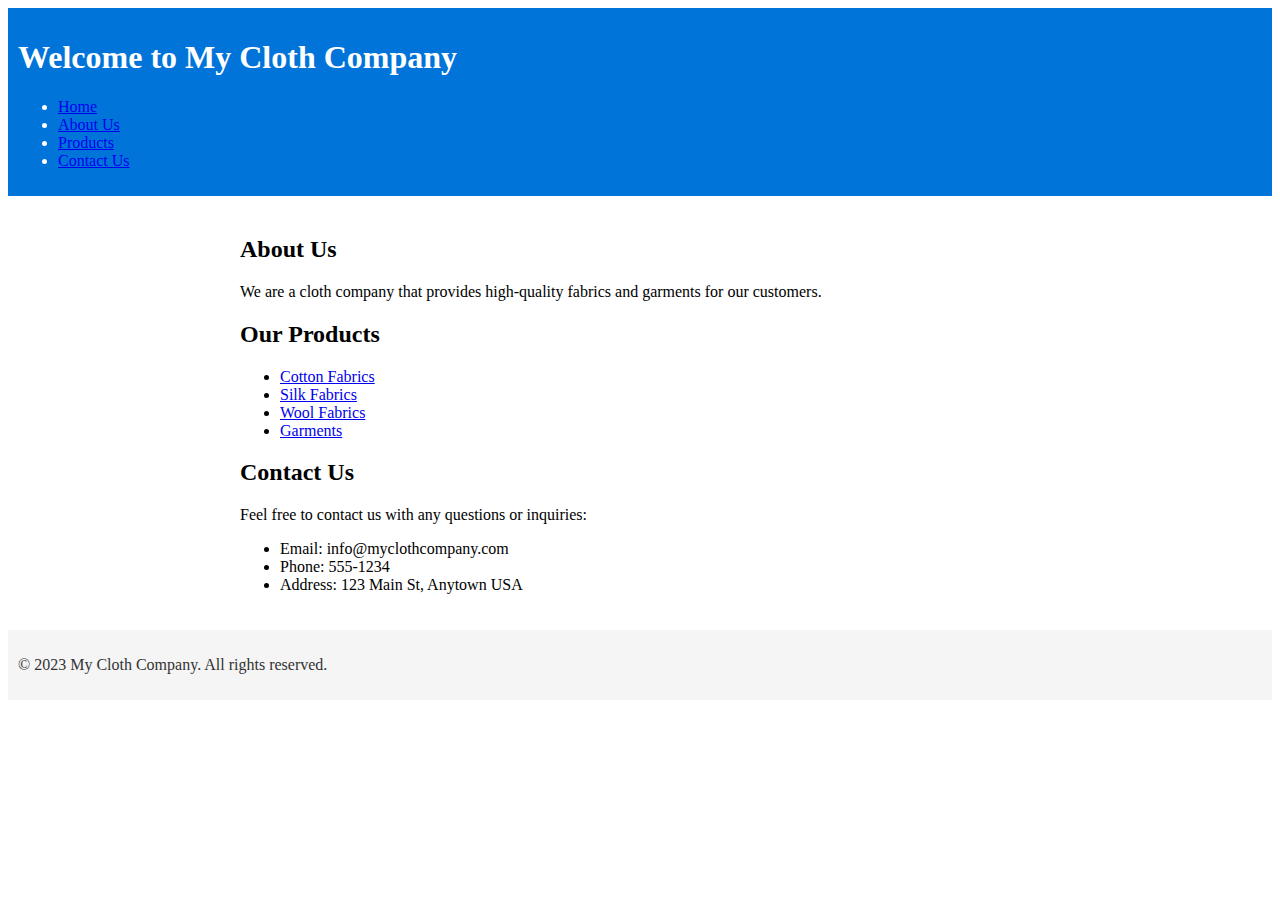
==== index.html @ 1fd80edc "Added CSS file" ====
<!DOCTYPE html>
<html>
  <head>
    <title>My Cloth Company - Welcome</title>
    <meta charset="UTF-8">
    <meta name="viewport" content="width=device-width, initial-scale=1.0">
    <link rel="stylesheet" href="styles.css">
  </head>
  <body>
    <header>
      <h1>Welcome to My Cloth Company</h1>
      <nav>
        <ul>
          <li><a href="#">Home</a></li>
          <li><a href="#">About Us</a></li>
          <li><a href="products.html">Products</a></li>
          <li><a href="#">Contact Us</a></li>
        </ul>
      </nav>
    </header>
    
    <main>
      <section>
        <h2>About Us</h2>
        <p>We are a cloth company that provides high-quality fabrics and garments for our customers.</p>
      </section>
      
      <section>
        <h2>Our Products</h2>
        <ul>
          <li><a href="#">Cotton Fabrics</a></li>
          <li><a href="#">Silk Fabrics</a></li>
          <li><a href="#">Wool Fabrics</a></li>
          <li><a href="#">Garments</a></li>
        </ul>
      </section>
      
      <section>
        <h2>Contact Us</h2>
        <p>Feel free to contact us with any questions or inquiries:</p>
        <ul>
          <li>Email: info@myclothcompany.com</li>
          <li>Phone: 555-1234</li>
          <li>Address: 123 Main St, Anytown USA</li>
        </ul>
      </section>
    </main>
    
    <footer>
      <p>&copy; 2023 My Cloth Company. All rights reserved.</p>
    </footer>
  </body>
</html>
---- styles.css ----
/* Apply a blue background color to the header */
header {
  background-color: #0074D9;
  color: #fff;
  padding: 10px;
}

/* Center the main content */
main {
  max-width: 800px;
  margin: 0 auto;
  padding: 20px;
}

/* Apply a gray background color to the footer */
footer {
  background-color: #f5f5f5;
  color: #333;
  padding: 10px;
}
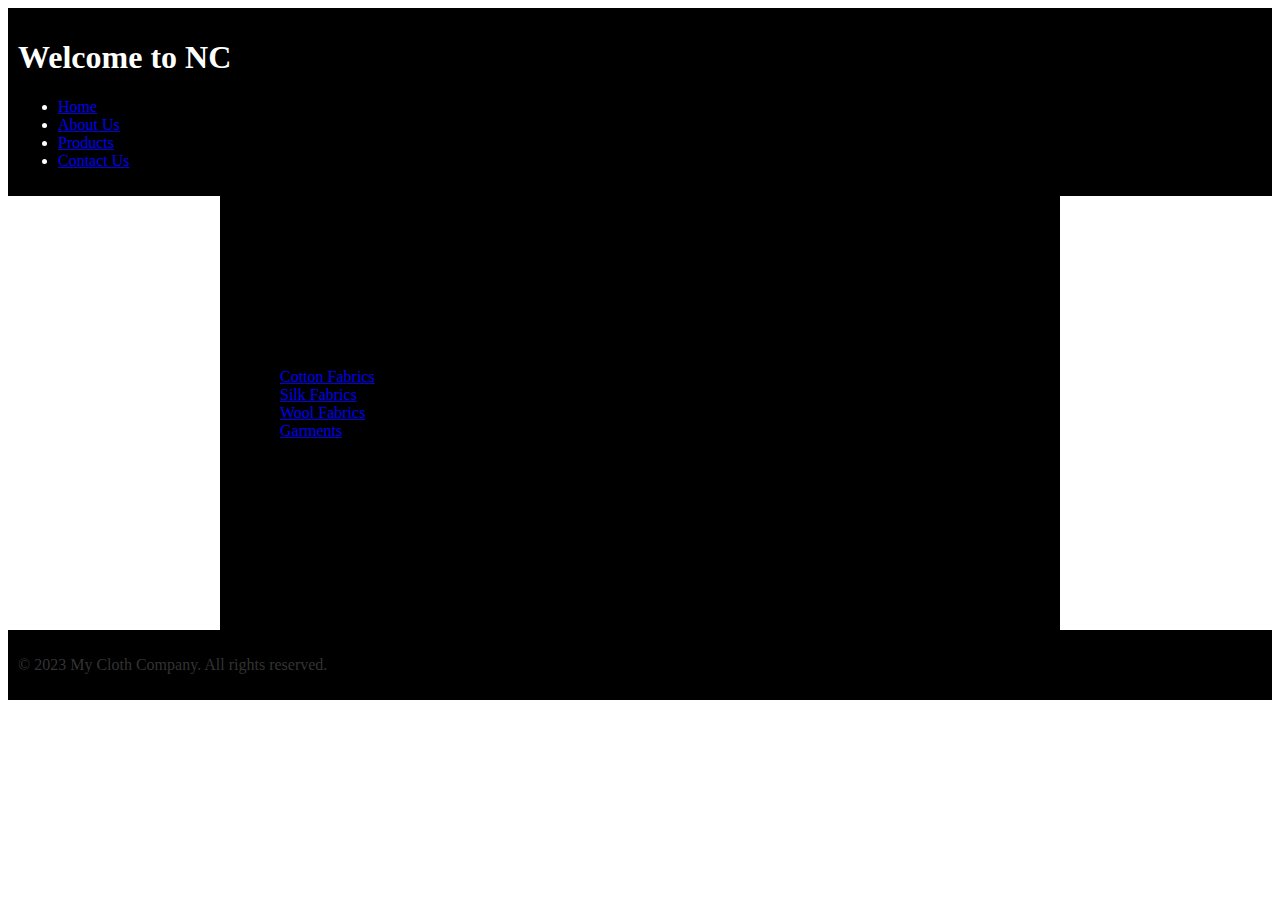
==== commit 72a6c6d8: "black" ====
--- a/index.html
+++ b/index.html
@@ -8,7 +8,7 @@
   </head>
   <body>
     <header>
-      <h1>Welcome to My Cloth Company</h1>
+      <h1>Welcome to NC</h1>
       <nav>
         <ul>
           <li><a href="#">Home</a></li>
@@ -39,8 +39,8 @@
         <h2>Contact Us</h2>
         <p>Feel free to contact us with any questions or inquiries:</p>
         <ul>
-          <li>Email: info@myclothcompany.com</li>
-          <li>Phone: 555-1234</li>
+          <li>Email: max.mip09@gmail.com</li>
+          <li>Phone: 555-NO-WAY</li>
           <li>Address: 123 Main St, Anytown USA</li>
         </ul>
       </section>
--- a/styles.css
+++ b/styles.css
@@ -1,6 +1,6 @@
 /* Apply a blue background color to the header */
 header {
-  background-color: #0074D9;
+  background-color: #000000;
   color: #fff;
   padding: 10px;
 }
@@ -10,11 +10,12 @@
   max-width: 800px;
   margin: 0 auto;
   padding: 20px;
+    background-color: #000000;
 }
 
 /* Apply a gray background color to the footer */
 footer {
-  background-color: #f5f5f5;
+  background-color: #000000;
   color: #333;
   padding: 10px;
 }
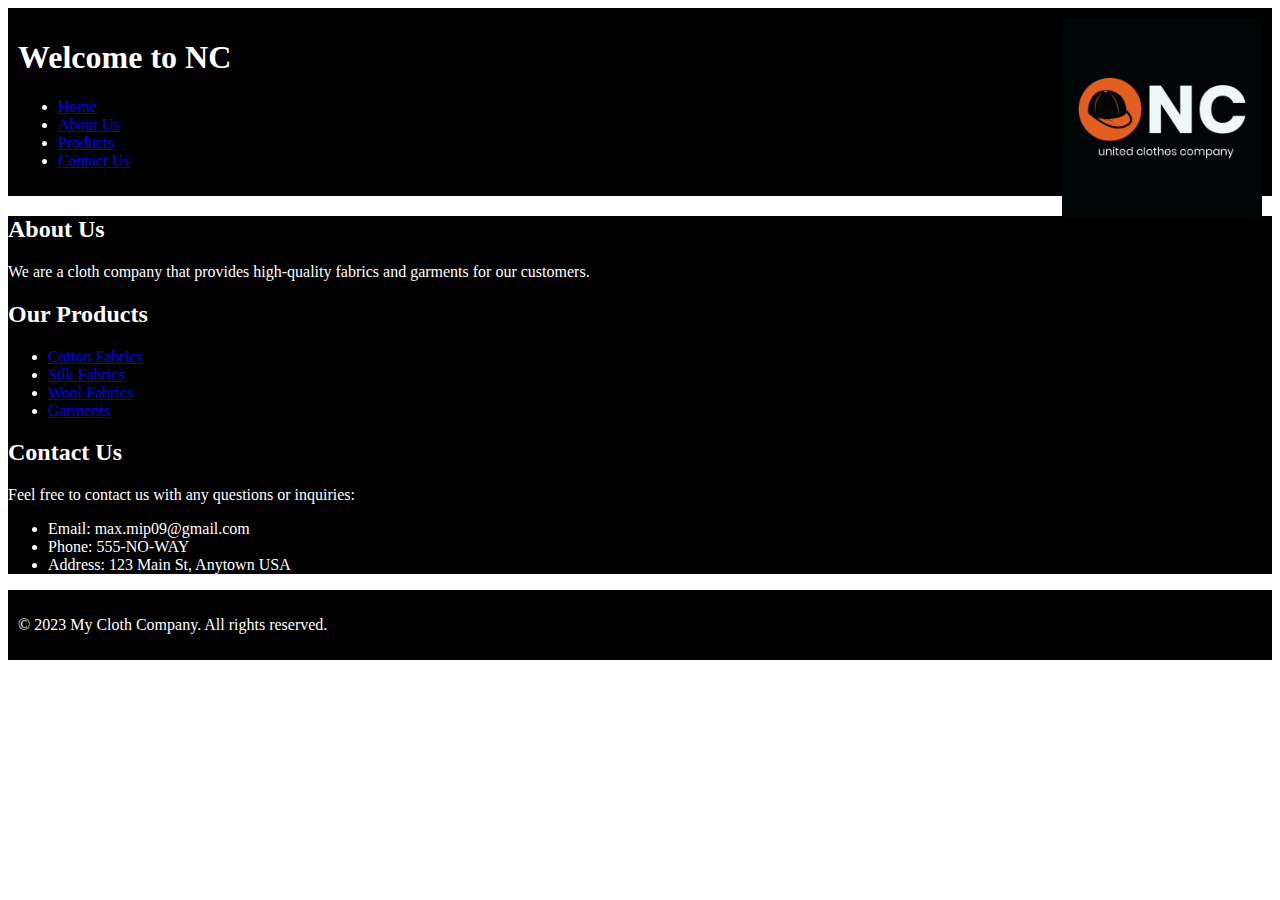
==== commit 2d73e92c: "LOGO!!" ====
--- a/index.html
+++ b/index.html
@@ -8,7 +8,9 @@
   </head>
   <body>
     <header>
+      <img src="logo.jpeg" width="200" style="float: right"/>
       <h1>Welcome to NC</h1>
+      
       <nav>
         <ul>
           <li><a href="#">Home</a></li>
--- a/styles.css
+++ b/styles.css
@@ -7,15 +7,14 @@
 
 /* Center the main content */
 main {
-  max-width: 800px;
   margin: 0 auto;
-  padding: 20px;
-    background-color: #000000;
+  color: #ffffff;
+  background-color: #000000;
 }
 
 /* Apply a gray background color to the footer */
 footer {
   background-color: #000000;
-  color: #333;
+  color: #ffffff;
   padding: 10px;
 }
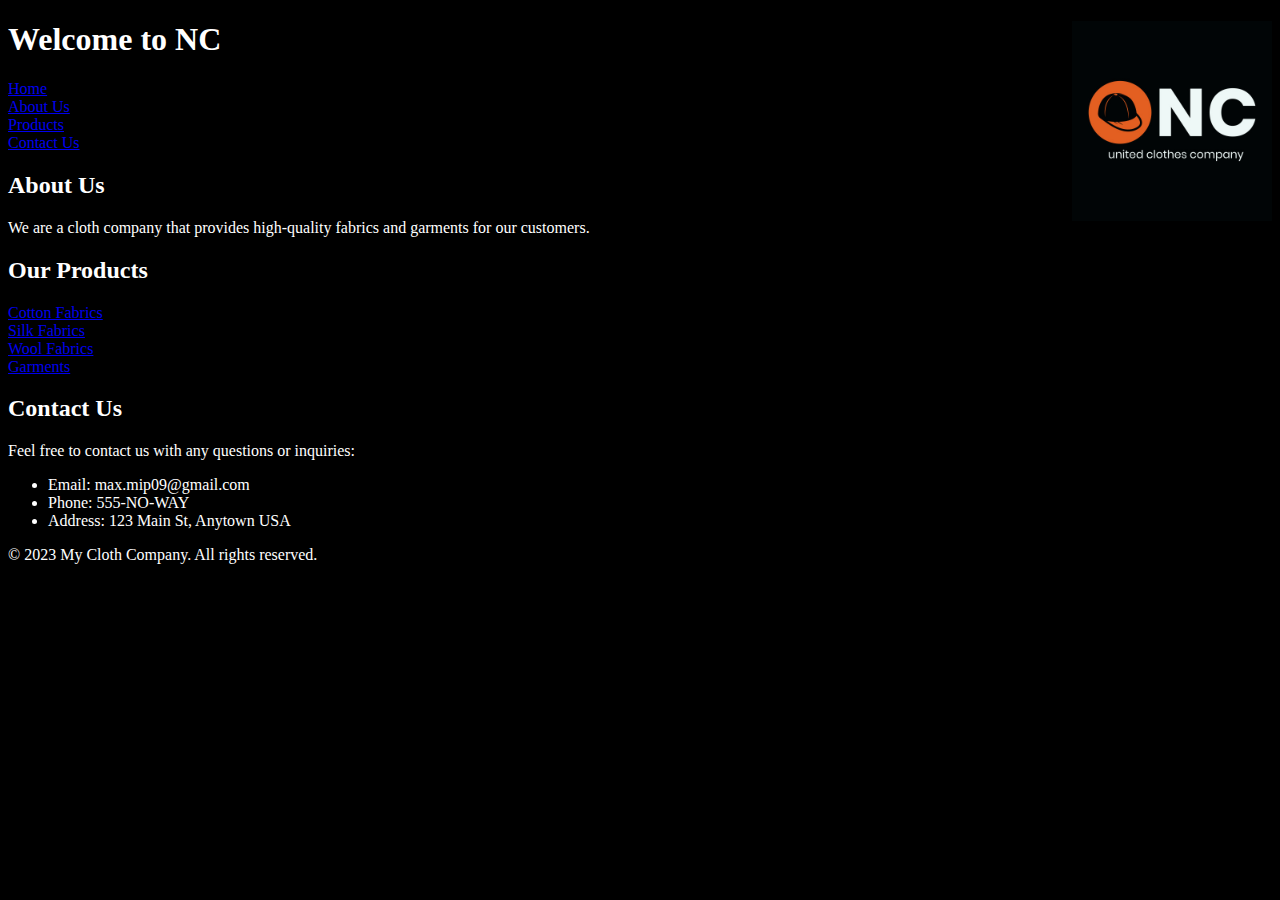
==== commit c9ba8a35: "style update" ====
--- a/index.html
+++ b/index.html
@@ -13,15 +13,22 @@
       
       <nav>
         <ul>
+          </ul><div></div>
           <li><a href="#">Home</a></li>
+          </ul><div></div>
           <li><a href="#">About Us</a></li>
+          </ul><div></div>
           <li><a href="products.html">Products</a></li>
+          </nav><div></div>
           <li><a href="#">Contact Us</a></li>
         </ul>
       </nav>
     </header>
     
     <main>
+      </div><styles class="css">
+      
+      </styles>
       <section>
         <h2>About Us</h2>
         <p>We are a cloth company that provides high-quality fabrics and garments for our customers.</p>
@@ -30,13 +37,16 @@
       <section>
         <h2>Our Products</h2>
         <ul>
+          </ul><div></div>
           <li><a href="#">Cotton Fabrics</a></li>
+          </section><div></div>
           <li><a href="#">Silk Fabrics</a></li>
           <li><a href="#">Wool Fabrics</a></li>
           <li><a href="#">Garments</a></li>
         </ul>
       </section>
       
+    </section><div></div>
       <section>
         <h2>Contact Us</h2>
         <p>Feel free to contact us with any questions or inquiries:</p>
--- a/styles.css
+++ b/styles.css
@@ -1,8 +1,10 @@
 /* Apply a blue background color to the header */
+body {
+  background-color: #000000;
+}
+
 header {
-  background-color: #000000;
   color: #fff;
-  padding: 10px;
 }
 
 /* Center the main content */
@@ -16,5 +18,4 @@
 footer {
   background-color: #000000;
   color: #ffffff;
-  padding: 10px;
 }
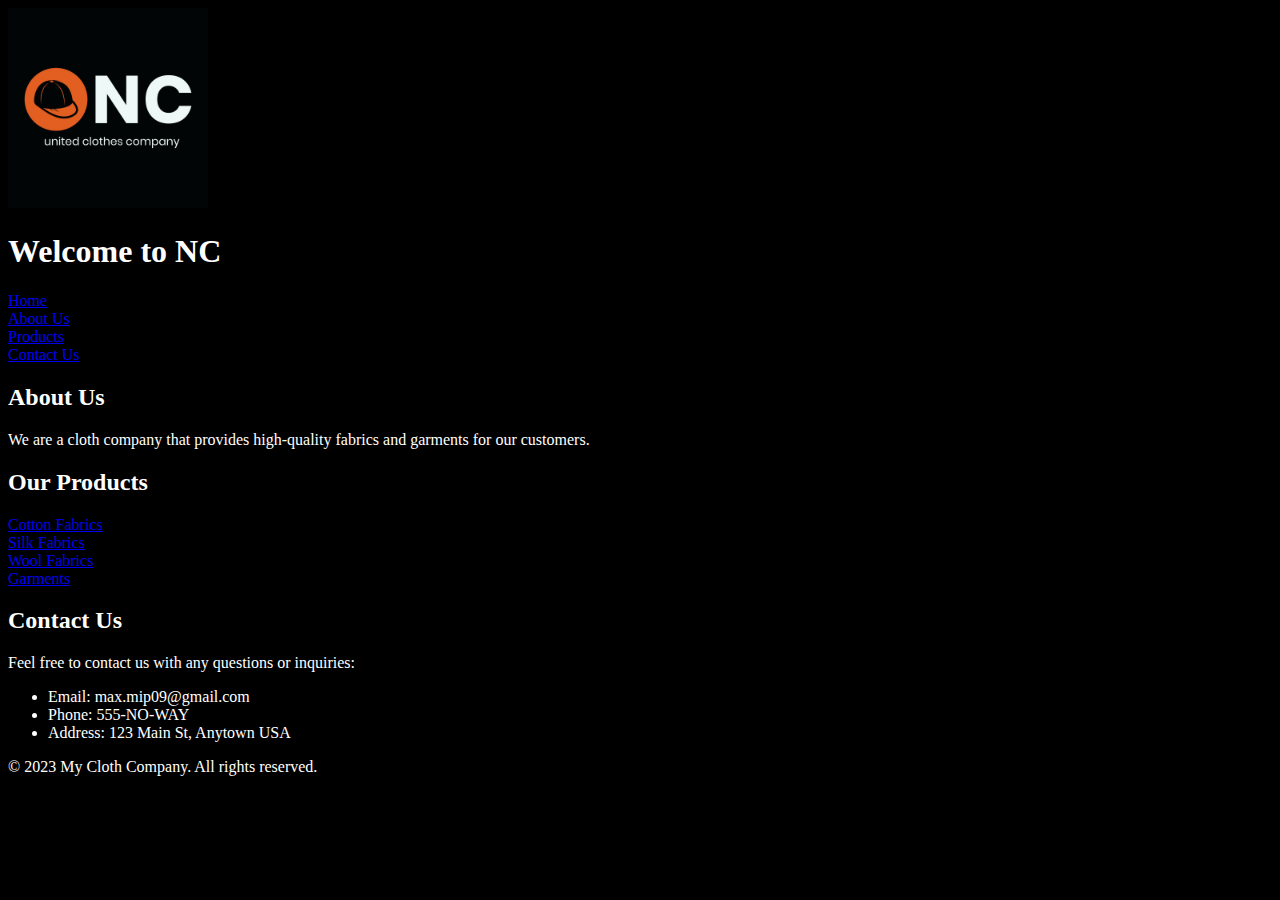
==== commit a512d13a: "logo position layout" ====
--- a/index.html
+++ b/index.html
@@ -8,7 +8,8 @@
   </head>
   <body>
     <header>
-      <img src="logo.jpeg" width="200" style="float: right"/>
+      <img src="logo.jpeg" width="200" style="float: righupt"/>
+
       <h1>Welcome to NC</h1>
       
       <nav>
@@ -45,7 +46,7 @@
           <li><a href="#">Garments</a></li>
         </ul>
       </section>
-      
+
     </section><div></div>
       <section>
         <h2>Contact Us</h2>
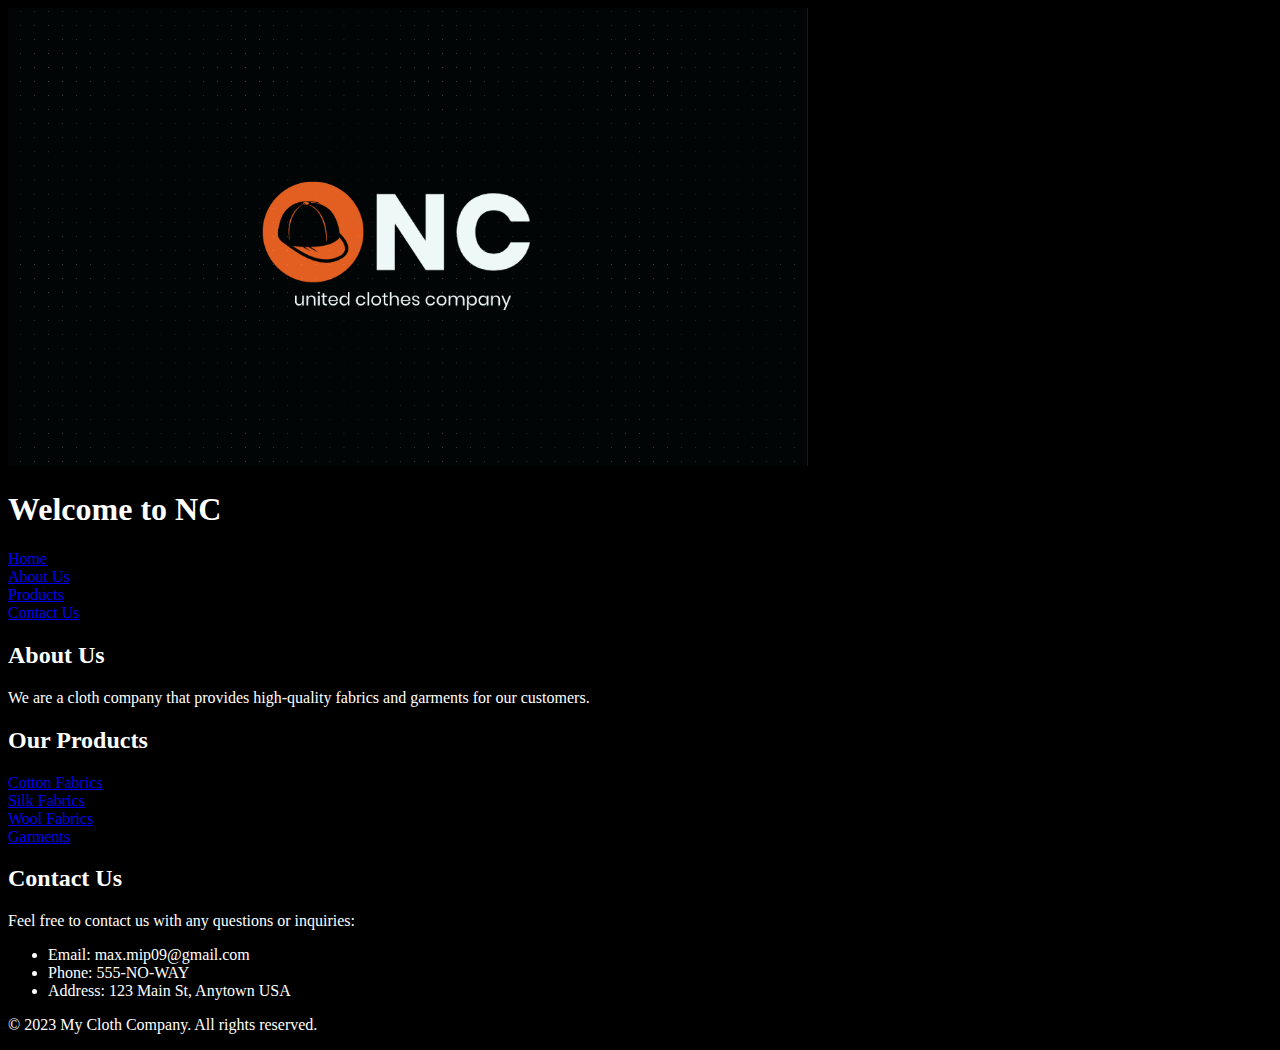
==== commit 2a692b61: "change with logo size" ====
--- a/index.html
+++ b/index.html
@@ -8,7 +8,7 @@
   </head>
   <body>
     <header>
-      <img src="logo.jpeg" width="200" style="float: righupt"/>
+      <img src="Screenshot 2023-04-02 180806.png" ,length="600" width="800" style="float: righupt"/>
 
       <h1>Welcome to NC</h1>
       
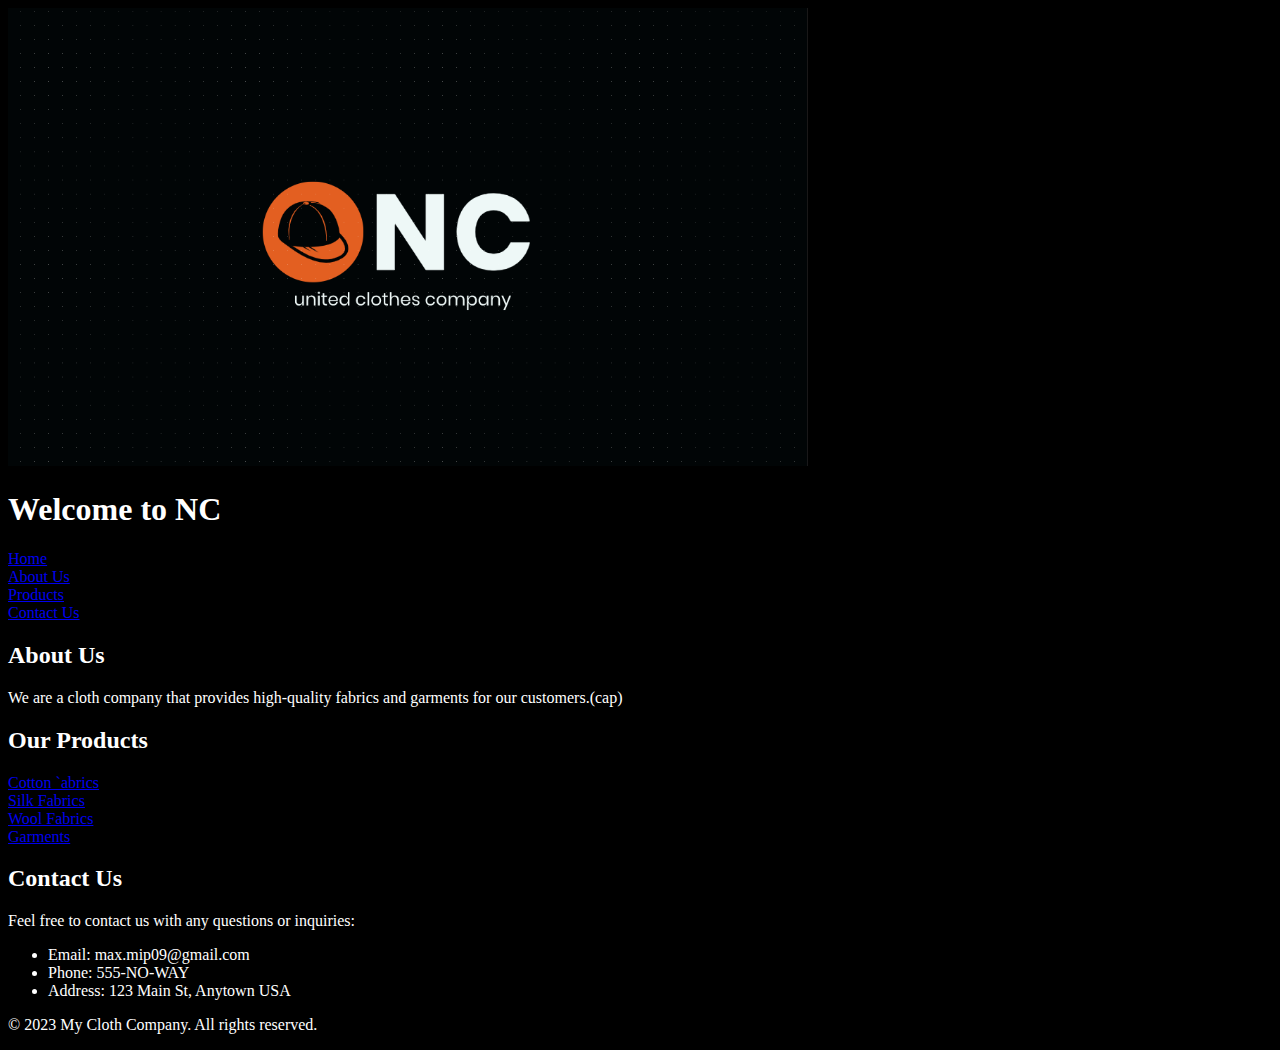
==== commit 45f35490: "Update index.html" ====
--- a/index.html
+++ b/index.html
@@ -8,14 +8,15 @@
   </head>
   <body>
     <header>
-      <img src="Screenshot 2023-04-02 180806.png" ,length="600" width="800" style="float: righupt"/>
+      <img src="Screenshot 2023-04-02 180806.png" ,length="500
+    " width="800" style="float: righupt"/>
 
       <h1>Welcome to NC</h1>
       
       <nav>
         <ul>
           </ul><div></div>
-          <li><a href="#">Home</a></li>
+          <li><a href="youtube.com">Home</a></li>
           </ul><div></div>
           <li><a href="#">About Us</a></li>
           </ul><div></div>
@@ -32,14 +33,15 @@
       </styles>
       <section>
         <h2>About Us</h2>
-        <p>We are a cloth company that provides high-quality fabrics and garments for our customers.</p>
+        <p>We are a cloth company that provides high-quality fabrics and garments for our customers.(cap)
+        </p>
       </section>
       
       <section>
         <h2>Our Products</h2>
         <ul>
           </ul><div></div>
-          <li><a href="#">Cotton Fabrics</a></li>
+          <li><a href="#">Cotton `abrics</a></li>
           </section><div></div>
           <li><a href="#">Silk Fabrics</a></li>
           <li><a href="#">Wool Fabrics</a></li>
@@ -63,4 +65,5 @@
       <p>&copy; 2023 My Cloth Company. All rights reserved.</p>
     </footer>
   </body>
+
 </html>
